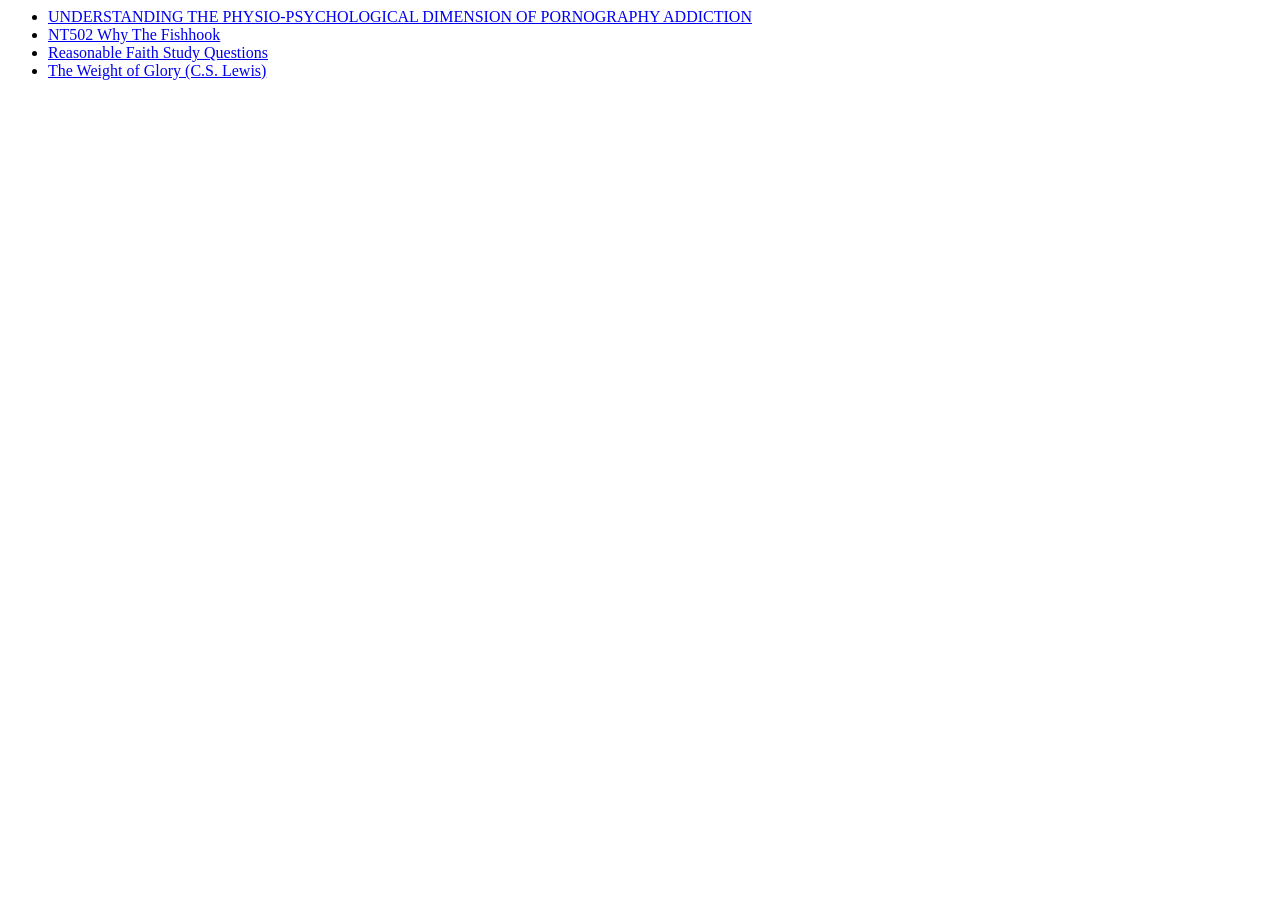
==== index.html @ 2fa9605c "Begin adding content to rothsmith.net" ====
<html>
<head>
<title>rothsmith.net</title>
</head>
<body>
<ul>
<li><a href="https://rothsmith.net/DM928-Final-Paper.htm">UNDERSTANDING THE PHYSIO-PSYCHOLOGICAL DIMENSION OF PORNOGRAPHY ADDICTION</a></li>
<li><a href="https://rothsmith.net/NT502-Why-The-Fishhook.htm">NT502 Why The Fishhook</a></li>
<li><a href="https://rothsmith.net/ReasonableFaithStudyQuestions.htm">Reasonable Faith Study Questions</a></li>
<li><a href="https://rothsmith.net/CS-Lewis_weight-of-glory.htm">The Weight of Glory (C.S. Lewis)</a></li>
</ul>
</body>
</html>
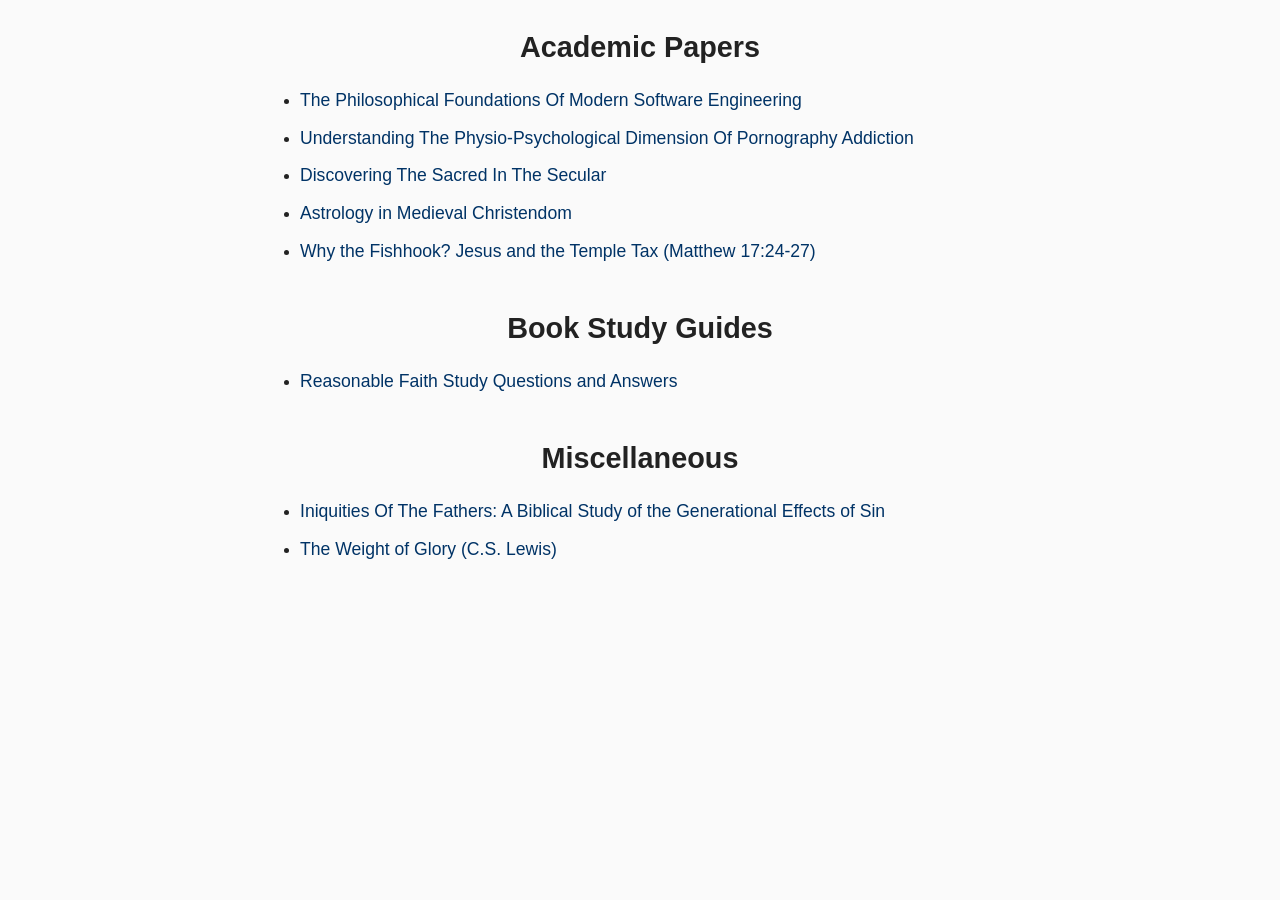
==== commit 3e79668c: "Add more documents and enhance html files using pandoc Word Document converter" ====
--- a/index.html
+++ b/index.html
@@ -1,13 +1,58 @@
-<html>
+<!DOCTYPE html>
+<html lang="en">
+
 <head>
-<title>rothsmith.net</title>
+    <meta charset="UTF-8">
+    <meta name="viewport" content="width=device-width, initial-scale=1.0">
+    <title>rothsmith.net</title>
+    <link rel="stylesheet" href="styles.css">
 </head>
+
 <body>
-<ul>
-<li><a href="https://rothsmith.net/DM928-Final-Paper.htm">UNDERSTANDING THE PHYSIO-PSYCHOLOGICAL DIMENSION OF PORNOGRAPHY ADDICTION</a></li>
-<li><a href="https://rothsmith.net/NT502-Why-The-Fishhook.htm">NT502 Why The Fishhook</a></li>
-<li><a href="https://rothsmith.net/ReasonableFaithStudyQuestions.htm">Reasonable Faith Study Questions</a></li>
-<li><a href="https://rothsmith.net/CS-Lewis_weight-of-glory.htm">The Weight of Glory (C.S. Lewis)</a></li>
-</ul>
+
+    <header class="site-header">
+        <div id="header"></div>
+        <script src="header.js" defer></script>
+    </header>
+
+    <main class="content">
+
+        <section class="section">
+            <h2 class="section-title">Academic Papers</h2>
+            <ul class="item-list">
+                <li><a href="History-Of-Science-Final-Paper-Rothauser.htm" target="_blank">The Philosophical Foundations
+                        Of Modern
+                        Software Engineering</a></li>
+                <li><a href="DM928-Final-Paper.htm" target="_blank">Understanding The Physio-Psychological Dimension Of
+                        Pornography
+                        Addiction</a></li>
+                <li><a href="Sacred-in-Secular.htm" target="_blank">Discovering The Sacred In The Secular</a></li>
+                <li><a href="AstrologyInMedievalChristendom.htm" target="_blank">Astrology in Medieval Christendom</a></li>
+                <li><a href="NT502-Why-The-Fishhook.htm">Why the Fishhook? Jesus and the Temple Tax (Matthew
+                        17:24-27)</a></li>
+            </ul>
+        </section>
+
+        <section class="section">
+            <h2 class="section-title">Book Study Guides</h2>
+            <ul class="item-list">
+                <li><a href="ReasonableFaithStudyQuestions.htm" target="_blank">Reasonable Faith Study Questions and Answers</a>
+                </li>
+            </ul>
+        </section>
+
+        <section class="section">
+            <h2 class="section-title">Miscellaneous</h2>
+            <ul class="item-list">
+                <li><a href="Iniquities_Of_The_Fathers.pdf" target="_blank">Iniquities Of The Fathers: A Biblical Study
+                        of the
+                        Generational Effects of Sin</a></li>
+                <li><a href="CS-Lewis_weight-of-glory.htm" target="_blank">The Weight of Glory (C.S. Lewis)</a></li>
+            </ul>
+        </section>
+
+    </main>
+
 </body>
-</html>
+
+</html>
--- a/styles.css
+++ b/styles.css
@@ -0,0 +1,115 @@
+/* ------------------------------
+   Global Reset & Base Styles
+--------------------------------*/
+* {
+    box-sizing: border-box;
+}
+
+body {
+    margin: 0;
+    font-family: Arial, Helvetica, sans-serif;
+    background: #fafafa;
+    color: #222;
+    line-height: 1.6;
+}
+
+/* ------------------------------
+   Layout Containers
+--------------------------------*/
+.site-header {
+    text-align: center;
+    margin-bottom: 20px;
+}
+
+.content {
+    max-width: 800px;
+    margin: 0 auto;
+    padding: 0 20px;
+}
+
+/* ------------------------------
+   Section Styling
+--------------------------------*/
+.section {
+    margin-bottom: 2.5rem;
+}
+
+.section-title {
+    text-align: center;
+    font-size: 1.8rem;
+    font-weight: bold;
+    margin-bottom: 1rem;
+}
+
+/* ------------------------------
+   List Styling
+--------------------------------*/
+.item-list {
+    list-style: disc;
+    padding-left: 40px;
+    margin: 0;
+}
+
+.item-list li {
+    margin-bottom: 0.6rem;
+}
+
+.item-list a {
+    text-decoration: none;
+    color: #003366;
+    font-size: 1.1rem;
+}
+
+.item-list a:hover {
+    text-decoration: underline;
+}
+
+/* ------------------------------
+   Responsive Tweaks
+--------------------------------*/
+@media (max-width: 600px) {
+    .section-title {
+        font-size: 1.4rem;
+    }
+
+    .item-list {
+        padding-left: 25px;
+    }
+}
+
+/* -----------------------------------------
+   Make Word-generated HTML readable on phones
+------------------------------------------*/
+@media (max-width: 600px) {
+
+    /* Increase base text size */
+    body {
+        font-size: 1.15rem !important;
+        line-height: 1.6 !important;
+        padding: 10px !important;
+    }
+
+    /* Word often uses fixed-width tables */
+    table {
+        width: 100% !important;
+        max-width: 100% !important;
+    }
+
+    td, th {
+        display: block !important;
+        width: 100% !important;
+    }
+
+    /* Word forces fixed widths on divs/spans/paragraphs */
+    div, span, p {
+        max-width: 100% !important;
+        width: auto !important;
+        font-size: 1.1rem !important;
+    }
+
+    /* Prevent horizontal scrolling */
+    * {
+        overflow-wrap: break-word !important;
+        word-wrap: break-word !important;
+    }
+}
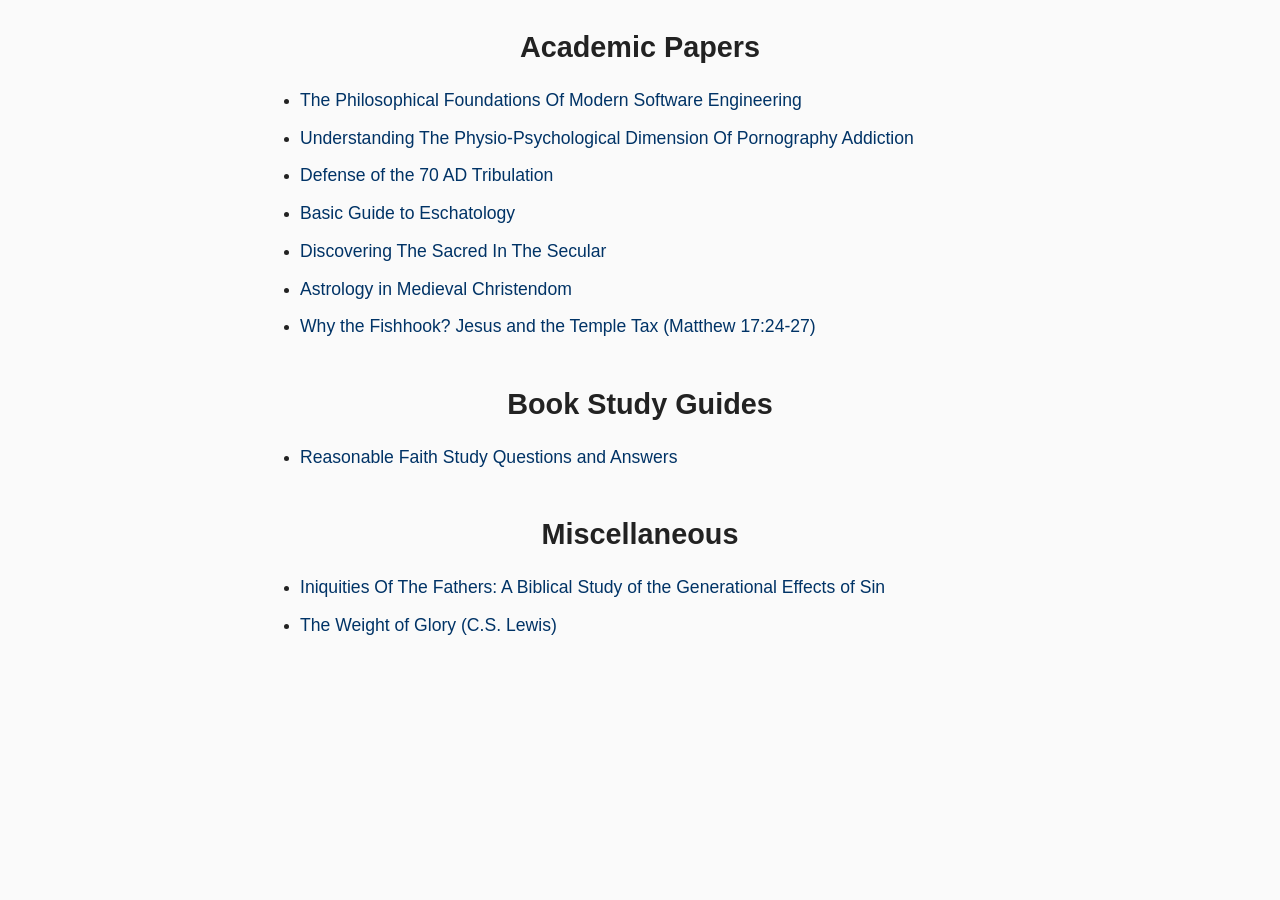
==== commit f8fb9045: "Add more documents and enhance html files using pandoc Word Document converter" ====
--- a/index.html
+++ b/index.html
@@ -26,8 +26,11 @@
                 <li><a href="DM928-Final-Paper.htm" target="_blank">Understanding The Physio-Psychological Dimension Of
                         Pornography
                         Addiction</a></li>
+                <li><a href="Defense-of-70AD-Tribulation.htm" target="_blank">Defense of the 70 AD Tribulation</a></li>
+                <li><a href="Basic-Guide-to-Eschatology.htm" target="_blank">Basic Guide to Eschatology</a></li>
                 <li><a href="Sacred-in-Secular.htm" target="_blank">Discovering The Sacred In The Secular</a></li>
-                <li><a href="AstrologyInMedievalChristendom.htm" target="_blank">Astrology in Medieval Christendom</a></li>
+                <li><a href="AstrologyInMedievalChristendom.htm" target="_blank">Astrology in Medieval Christendom</a>
+                </li>
                 <li><a href="NT502-Why-The-Fishhook.htm">Why the Fishhook? Jesus and the Temple Tax (Matthew
                         17:24-27)</a></li>
             </ul>
@@ -36,7 +39,8 @@
         <section class="section">
             <h2 class="section-title">Book Study Guides</h2>
             <ul class="item-list">
-                <li><a href="ReasonableFaithStudyQuestions.htm" target="_blank">Reasonable Faith Study Questions and Answers</a>
+                <li><a href="ReasonableFaithStudyQuestions.htm" target="_blank">Reasonable Faith Study Questions and
+                        Answers</a>
                 </li>
             </ul>
         </section>
